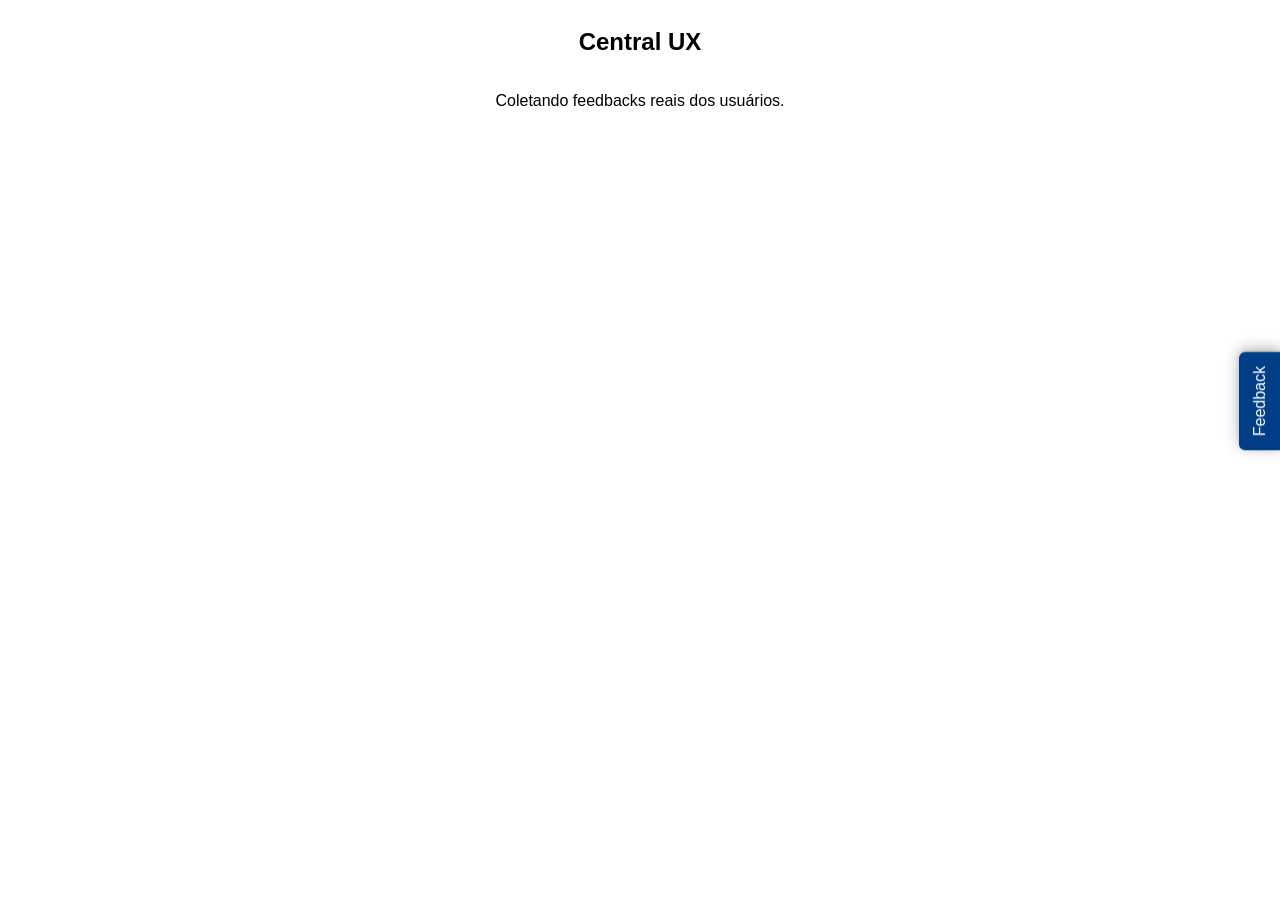
==== index.html @ 75b36404 ":bug:  Melhorias  e correção local arquivos" ====
<!DOCTYPE html>
<html>
<head>
    <meta http-equiv="content-type" content="text/html; charset=UTF-8">
    <meta name="viewport" content="width=device-width, initial-scale=1, shrink-to-fit=no">
    <title>Limesurvey - Happyness Feedback Widget</title>
    <script src="https://code.jquery.com/jquery-3.4.1.slim.min.js"
        integrity="sha256-pasqAKBDmFT4eHoN2ndd6lN370kFiGUFyTiUHWhU7k8=" crossorigin="anonymous">
    </script>
    
    <!-- Happiness Feedback - Início - Parte 1-->
    <link rel="stylesheet" type="text/css" href="source/happiness_feedback.css">
    <script src="source/happiness_feedback.js"></script>
    <script type="text/javascript">
        //<![CDATA[
        function sendURL() {
            //Seleciona a url atual para salvar no campo hidden
            var myUrl = window.location.href;
            remoteframe = document.getElementById('feedback')
            //Verifica se a mensagem está em branco
            if (myUrl !== "") {
            //autoriza o domínio do questionário a se conectar via iframe de forma segura
                remoteframe.contentWindow.postMessage(myUrl, 'http://seu-lime-survey.com');
            }
            else {
                alert("URL Vazia");
            }
        }
    </script>
    <!-- Happiness Feedback - Fim -->

</head>

<body>
    <div id="center-text">
        <h2>Central UX</h2>
        <p>Coletando feedbacks reais dos usuários. </p>
    </div>
    <div id="body">
        <div id="chat-square" class="btn btn-raised">
            <div id="chat-overlay"></div>
            Feedback
        </div>
        <!-- Happiness Feedback - Início - Parte 2-->
        <div class="chat-box">
            <div class="chat-box-header">
                <span class="chat-box-toggle"><i class="material-icons">×</i></span>
            </div>
            <div class="chat-box-body">
                <div class="chat-box-overlay">
                    <!-- Incluir a url completa do questionário do Limesurvey a ser incluído no widget do iframe -->
                    <iframe id="feedback" src="http://seu-lime-survey.com"
                        style="border:0px #ffffff none;" name="lime" scrolling="overflow-y" frameborder="1"
                        marginheight="0px" marginwidth="0px" height="200px" width="320px" allowfullscreen></iframe>
                </div>
            </div>
        </div>
        <!-- Happiness Feedback - fim -->
    </div>
</body>

</html>
---- source/happiness_feedback.css ----
/* --------------------------------------------------------
Folha de estilo para Limesurvey - Happyness Feedback Widget 
Limesurvey: https://limesurvey.org
versão: 2.2
modificado pela última vez: 29/07/2019 por Moisés Rabelo de Lima
autor: Moisés Rabelo de Lima
email: moisesrlima@gmail.com
website: https://www.behance.net/moisesrlima
---------------------------------------------------------- */

#center-text {
  display: flex;
  flex: 1;
  flex-direction: column;
  justify-content: center;
  align-items: center;
  height: 100%;
  font-family: sans-serif;
}

#chat-circle {
  position: fixed;
  bottom: 50px;
  right: 50px;
  background: #5A5EB9;
  width: 80px;
  height: 80px;
  border-radius: 50%;
  color: #fff;
  padding: 28px;
  cursor: pointer;
  box-shadow: 0 3px 16px 0 rgba(0, 0, 0, 0.6), 0 3px 1px -2px rgba(0, 0, 0, 0.2), 0 1px 5px 0 rgba(0, 0, 0, 0.12);
}

.btn#my-btn {
  background: #fff;
  border-radius: 45px;
  color: #5865C3;
  padding: 13px 40px 12px;
}

#chat-overlay {
  background: rgba(255, 255, 255, 0.1);
  position: absolute;
  top: 0;
  left: 0;
  width: 100%;
  height: 100%;
  border-radius: 50%;
  display: none;
}

.chat-box iframe#feedback {
  width: 100%;
}

.chat-box {
  display: none;
  background: #efefef;
  position: fixed;
  right: 10px;
  bottom: 38%;
  width: 300px;
  max-width: 86vw;
  max-height: 100vh;
  border-radius: 5px;
  box-shadow: 0 5px 35px 9px #ccc;
  transition: all 0.5s ease;
  min-width: 300px;
}

.chat-box.open {
  display: block;
  animation: slide-down 0.3s ease-out;
  -webkit-animation: slide-down 0.3s ease-out;
  -moz-animation: slide-down 0.3s ease-out;
}

.chat-box-toggle {
  background: #023E87;
  color: #fff;
  width: 27px;
  height: 27px;
  overflow: hidden;
  position: absolute;
  right: 15px;
  top: -9px;
  font-size: 23px;
  text-align: center;
  border-radius: 200px;
  vertical-align: middle;
  text-indent: -2px;
  cursor: pointer;
}

.chat-box-header {
  background: #fff;
  height: 28px;
  border-top-left-radius: 5px;
  border-top-right-radius: 5px;
  color: #023E87;
  text-align: center;
  padding-top: 7px;
  font: 20px sans-serif;
}

.chat-box-body {
  position: relative;
  height: 370px;
  height: auto;
  border: 0;
  overflow: hidden;
}

#chat-input {
  background: #f4f7f9;
  width: 100%;
  position: relative;
  height: 47px;
  resize: none;
  outline: none;
  border: 1px solid #ccc;
  color: #888;
  border-top: none;
  border-bottom-right-radius: 5px;
  border-bottom-left-radius: 5px;
  overflow: hidden;
  padding: 10px 50px 10px 15px;
}

.chat-input > form {
  margin-bottom: 0;
}

.chat-submit {
  position: absolute;
  bottom: 3px;
  right: 10px;
  background: transparent;
  box-shadow: none;
  border: none;
  border-radius: 50%;
  color: #5A5EB9;
  width: 35px;
  height: 35px;
}

.chat-logs {
  padding: 15px;
  height: 370px;
  overflow-y: scroll;
}

.chat-logs::-webkit-scrollbar-track {
  box-shadow: inset 0 0 6px rgba(0, 0, 0, 0.3);
  -webkit-box-shadow: inset 0 0 6px rgba(0, 0, 0, 0.3);
  background-color: #F5F5F5;
}

.chat-logs::-webkit-scrollbar {
  width: 5px;
  background-color: #F5F5F5;
}

.chat-logs::-webkit-scrollbar-thumb {
  background-color: #5A5EB9;
}

#chat-input::-webkit-input-placeholder,
#chat-input::-moz-placeholder,
#chat-input:-ms-input-placeholder,
#chat-input:-moz-placeholder {
  color: #ccc;
}

.chat-msg.user > .msg-avatar img {
  height: 45px;
  border-radius: 50%;
  float: left;
  width: 15%;
}

.chat-msg.self > .msg-avatar img {
  height: 45px;
  border-radius: 50%;
  float: right;
  width: 15%;
}

.cm-msg-text {
  background: #fff;
  padding: 10px 15px;
  color: #666;
  max-width: 75%;
  float: left;
  margin-left: 10px;
  position: relative;
  margin-bottom: 20px;
  border-radius: 30px;
}

.chat-msg {
  clear: both;
}

.chat-msg.self > .cm-msg-text {
  float: right;
  margin-right: 10px;
  background: #5A5EB9;
  color: #fff;
}

.cm-msg-button > ul > li {
  list-style: none;
  float: left;
  width: 50%;
}

.cm-msg-button {
  clear: both;
  margin-bottom: 70px;
}

.chat-box-body :after {
  content: "";
  opacity: 0.1;
  top: 0;
  left: 0;
  bottom: 0;
  right: 0;
  height: 100%;
  position: absolute;
  z-index: -1;
}

#chat-square {
  position: fixed;
  bottom: 50%;
  right: -3px;
  background: #023E87;
  width: 16px;
  border-radius: 0 6px 6px 0;
  color: #fff;
  padding: 14px;
  cursor: pointer;
  box-shadow: 0 3px 16px 0 rgba(0, 0, 0, 0.29), 0 3px 1px -2px rgba(0, 0, 0, 0.2), 0 1px 5px 0 rgba(0, 0, 0, 0.12);
  direction: inherit;
  transform: rotate(180deg);
  writing-mode: vertical-lr;
  font-family: sans-serif;
  font-weight: 400;
}

.bg-primary {
  background: transparent;
  background-color: #2c3e50;
  color: #5a5eb9;
  text-align: center;
}

@keyframes slide-down {
  0% {
    opacity: 0;
    transform: translateX(100%);
  }
  100% {
    opacity: 1;
    transform: translateX(0);
  }
}

@media only screen and (max-width: 500px) {
  .chat-logs {
    height: 40vh;
  }
}
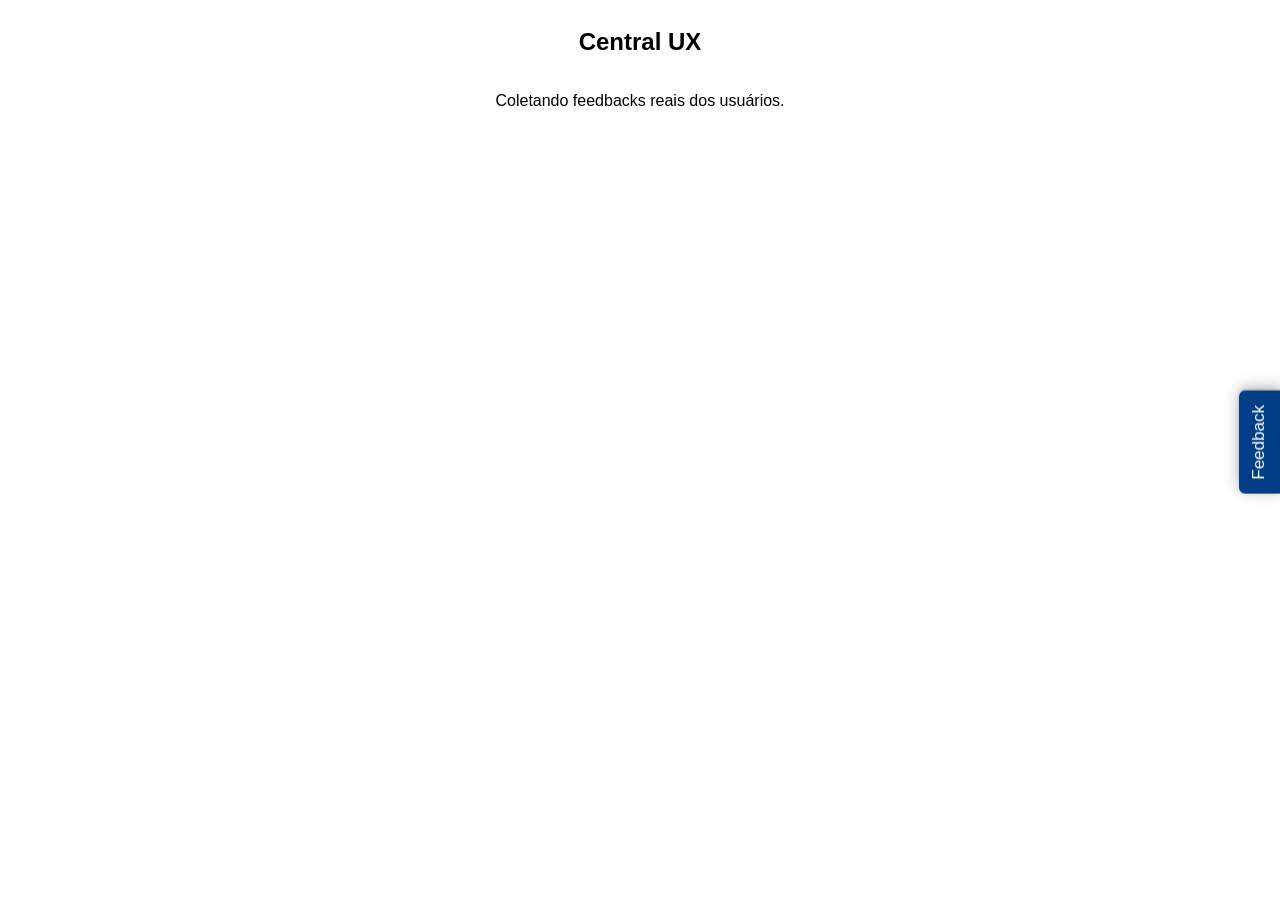
==== commit 2b4e1cd1: "[UPDATE] - Reset de CSS" ====
--- a/index.html
+++ b/index.html
@@ -37,21 +37,24 @@
         <p>Coletando feedbacks reais dos usuários. </p>
     </div>
     <div id="body">
-        <div id="chat-square" class="btn btn-raised">
-            <div id="chat-overlay"></div>
-            Feedback
-        </div>
         <!-- Happiness Feedback - Início - Parte 2-->
-        <div class="chat-box">
-            <div class="chat-box-header">
-                <span class="chat-box-toggle"><i class="material-icons">×</i></span>
+        <div id="happiness-feedback">
+            <div id="chat-square" class="btn btn-raised">
+                <div id="chat-overlay"></div>
+                Feedback
             </div>
-            <div class="chat-box-body">
-                <div class="chat-box-overlay">
-                    <!-- Incluir a url completa do questionário do Limesurvey a ser incluído no widget do iframe -->
-                    <iframe id="feedback" src="http://seu-lime-survey.com"
-                        style="border:0px #ffffff none;" name="lime" scrolling="overflow-y" frameborder="1"
-                        marginheight="0px" marginwidth="0px" height="200px" width="320px" allowfullscreen></iframe>
+            
+            <div class="chat-box">
+                <div class="chat-box-header">
+                    <span class="chat-box-toggle"><i>×</i></span>
+                </div>
+                <div class="chat-box-body">
+                    <div class="chat-box-overlay">
+                        <!-- Incluir a url completa do questionário do Limesurvey a ser incluído no widget do iframe -->
+                        <iframe id="feedback" src="http://seu-lime-survey.com"
+                            style="border:0px #ffffff none;" name="lime" scrolling="overflow-y" frameborder="1"
+                            marginheight="0px" marginwidth="0px" height="200px" width="320px" allowfullscreen></iframe>
+                    </div>
                 </div>
             </div>
         </div>
--- a/source/happiness_feedback.css
+++ b/source/happiness_feedback.css
@@ -8,6 +8,40 @@
 website: https://www.behance.net/moisesrlima
 ---------------------------------------------------------- */
 
+/*Reset CSS - Início*/
+#happiness-feedback,
+#happiness-feedback * {
+  margin: 0;
+  padding: 0;
+  border: 0;
+  font-size: 16px;
+  font: inherit;
+  vertical-align: baseline;
+  line-height: 1;
+  outline: 0;
+  -webkit-appearance: none;
+  -moz-appearance: none;
+  *zoom: 1;
+  max-width: 100%;
+  font-size: 100%;
+  /* 1 */
+  -webkit-text-size-adjust: 100%;
+  /* 2 */
+  -ms-text-size-adjust: 100%;
+  /* 2 */
+  border: 0;
+  /* 1 */
+  -ms-interpolation-mode: bicubic;
+  /* 2 */
+  line-height: normal;
+  text-transform: none;
+  font-family: Roboto, Helvetica, Arial, sans-serif;
+}
+
+/*Reset CSS - Fim*/
+
+
+
 #center-text {
   display: flex;
   flex: 1;
@@ -18,7 +52,7 @@
   font-family: sans-serif;
 }
 
-#chat-circle {
+#happiness-feedback #chat-circle {
   position: fixed;
   bottom: 50px;
   right: 50px;
@@ -32,14 +66,14 @@
   box-shadow: 0 3px 16px 0 rgba(0, 0, 0, 0.6), 0 3px 1px -2px rgba(0, 0, 0, 0.2), 0 1px 5px 0 rgba(0, 0, 0, 0.12);
 }
 
-.btn#my-btn {
+#happiness-feedback .btn#my-btn {
   background: #fff;
   border-radius: 45px;
   color: #5865C3;
   padding: 13px 40px 12px;
 }
 
-#chat-overlay {
+#happiness-feedback #chat-overlay {
   background: rgba(255, 255, 255, 0.1);
   position: absolute;
   top: 0;
@@ -50,11 +84,11 @@
   display: none;
 }
 
-.chat-box iframe#feedback {
+#happiness-feedback .chat-box iframe#feedback {
   width: 100%;
 }
 
-.chat-box {
+#happiness-feedback .chat-box {
   display: none;
   background: #efefef;
   position: fixed;
@@ -67,33 +101,34 @@
   box-shadow: 0 5px 35px 9px #ccc;
   transition: all 0.5s ease;
   min-width: 300px;
-}
-
-.chat-box.open {
+  z-index: 9999;
+}
+
+#happiness-feedback .chat-box.open {
   display: block;
   animation: slide-down 0.3s ease-out;
   -webkit-animation: slide-down 0.3s ease-out;
   -moz-animation: slide-down 0.3s ease-out;
 }
 
-.chat-box-toggle {
+#happiness-feedback .chat-box-toggle {
   background: #023E87;
   color: #fff;
   width: 27px;
   height: 27px;
   overflow: hidden;
   position: absolute;
-  right: 15px;
-  top: -9px;
+  right: 14px;
+  top: -11px;
   font-size: 23px;
   text-align: center;
   border-radius: 200px;
   vertical-align: middle;
-  text-indent: -2px;
+  text-indent: 0;
   cursor: pointer;
 }
 
-.chat-box-header {
+#happiness-feedback .chat-box-header {
   background: #fff;
   height: 28px;
   border-top-left-radius: 5px;
@@ -104,7 +139,7 @@
   font: 20px sans-serif;
 }
 
-.chat-box-body {
+#happiness-feedback .chat-box-body {
   position: relative;
   height: 370px;
   height: auto;
@@ -112,7 +147,7 @@
   overflow: hidden;
 }
 
-#chat-input {
+#happiness-feedback #chat-input {
   background: #f4f7f9;
   width: 100%;
   position: relative;
@@ -128,11 +163,11 @@
   padding: 10px 50px 10px 15px;
 }
 
-.chat-input > form {
+#happiness-feedback .chat-input>form {
   margin-bottom: 0;
 }
 
-.chat-submit {
+#happiness-feedback .chat-submit {
   position: absolute;
   bottom: 3px;
   right: 10px;
@@ -145,49 +180,49 @@
   height: 35px;
 }
 
-.chat-logs {
+#happiness-feedback .chat-logs {
   padding: 15px;
   height: 370px;
   overflow-y: scroll;
 }
 
-.chat-logs::-webkit-scrollbar-track {
+#happiness-feedback .chat-logs::-webkit-scrollbar-track {
   box-shadow: inset 0 0 6px rgba(0, 0, 0, 0.3);
   -webkit-box-shadow: inset 0 0 6px rgba(0, 0, 0, 0.3);
   background-color: #F5F5F5;
 }
 
-.chat-logs::-webkit-scrollbar {
+#happiness-feedback .chat-logs::-webkit-scrollbar {
   width: 5px;
   background-color: #F5F5F5;
 }
 
-.chat-logs::-webkit-scrollbar-thumb {
+#happiness-feedback .chat-logs::-webkit-scrollbar-thumb {
   background-color: #5A5EB9;
 }
 
-#chat-input::-webkit-input-placeholder,
-#chat-input::-moz-placeholder,
-#chat-input:-ms-input-placeholder,
-#chat-input:-moz-placeholder {
+#happiness-feedback #chat-input::-webkit-input-placeholder,
+#happiness-feedback #chat-input::-moz-placeholder,
+#happiness-feedback #chat-input:-ms-input-placeholder,
+#happiness-feedback #chat-input:-moz-placeholder {
   color: #ccc;
 }
 
-.chat-msg.user > .msg-avatar img {
+#happiness-feedback .chat-msg.user>.msg-avatar img {
   height: 45px;
   border-radius: 50%;
   float: left;
   width: 15%;
 }
 
-.chat-msg.self > .msg-avatar img {
+#happiness-feedback .chat-msg.self>.msg-avatar img {
   height: 45px;
   border-radius: 50%;
   float: right;
   width: 15%;
 }
 
-.cm-msg-text {
+#happiness-feedback .cm-msg-text {
   background: #fff;
   padding: 10px 15px;
   color: #666;
@@ -199,29 +234,29 @@
   border-radius: 30px;
 }
 
-.chat-msg {
+#happiness-feedback .chat-msg {
   clear: both;
 }
 
-.chat-msg.self > .cm-msg-text {
+#happiness-feedback .chat-msg.self>.cm-msg-text {
   float: right;
   margin-right: 10px;
   background: #5A5EB9;
   color: #fff;
 }
 
-.cm-msg-button > ul > li {
+#happiness-feedback .cm-msg-button>ul>li {
   list-style: none;
   float: left;
   width: 50%;
 }
 
-.cm-msg-button {
+#happiness-feedback .cm-msg-button {
   clear: both;
   margin-bottom: 70px;
 }
 
-.chat-box-body :after {
+#happiness-feedback .chat-box-body :after {
   content: "";
   opacity: 0.1;
   top: 0;
@@ -233,7 +268,7 @@
   z-index: -1;
 }
 
-#chat-square {
+#happiness-feedback #chat-square {
   position: fixed;
   bottom: 50%;
   right: -3px;
@@ -249,9 +284,12 @@
   writing-mode: vertical-lr;
   font-family: sans-serif;
   font-weight: 400;
-}
-
-.bg-primary {
+  z-index: 999;
+  font-size: 17px;
+  margin-bottom: -44px;
+}
+
+#happiness-feedback .bg-primary {
   background: transparent;
   background-color: #2c3e50;
   color: #5a5eb9;
@@ -263,6 +301,7 @@
     opacity: 0;
     transform: translateX(100%);
   }
+
   100% {
     opacity: 1;
     transform: translateX(0);
@@ -270,7 +309,13 @@
 }
 
 @media only screen and (max-width: 500px) {
-  .chat-logs {
+  #happiness-feedback .chat-logs {
     height: 40vh;
   }
 }
+
+@media screen and (max-width:760px) {
+  #happiness-feedback .chat-box {
+    bottom: 45px;
+  }
+}
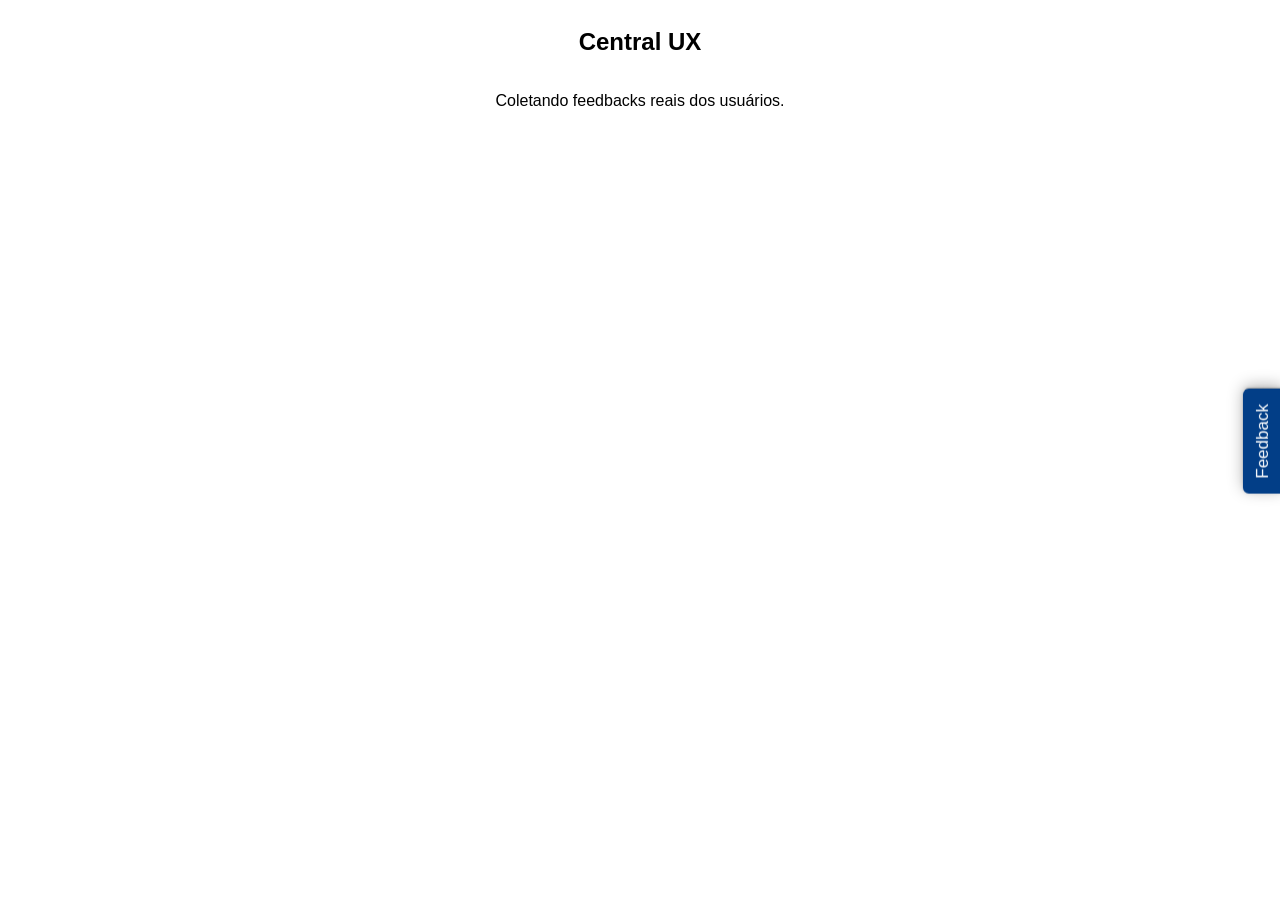
==== commit 78078adb: "[UPDATE] - Estilo da página" ====
--- a/index.html
+++ b/index.html
@@ -29,6 +29,19 @@
     </script>
     <!-- Happiness Feedback - Fim -->
 
+    <style>
+        /*Estilo da página*/
+        #center-text {
+        display: flex;
+        flex: 1;
+        flex-direction: column;
+        justify-content: center;
+        align-items: center;
+        height: 100%;
+        font-family: sans-serif;
+        }
+    </style>
+
 </head>
 
 <body>
@@ -40,7 +53,6 @@
         <!-- Happiness Feedback - Início - Parte 2-->
         <div id="happiness-feedback">
             <div id="chat-square" class="btn btn-raised">
-                <div id="chat-overlay"></div>
                 Feedback
             </div>
             
--- a/source/happiness_feedback.css
+++ b/source/happiness_feedback.css
@@ -36,21 +36,10 @@
   line-height: normal;
   text-transform: none;
   font-family: Roboto, Helvetica, Arial, sans-serif;
+  position: relative;
 }
 
 /*Reset CSS - Fim*/
-
-
-
-#center-text {
-  display: flex;
-  flex: 1;
-  flex-direction: column;
-  justify-content: center;
-  align-items: center;
-  height: 100%;
-  font-family: sans-serif;
-}
 
 #happiness-feedback #chat-circle {
   position: fixed;
@@ -93,22 +82,26 @@
   background: #efefef;
   position: fixed;
   right: 10px;
-  bottom: 38%;
+  bottom: 50%;
   width: 300px;
   max-width: 86vw;
+  margin-bottom: -117px;
   max-height: 100vh;
   border-radius: 5px;
   box-shadow: 0 5px 35px 9px #ccc;
   transition: all 0.5s ease;
   min-width: 300px;
   z-index: 9999;
+  animation: slide-right 0.3s ease-out;
+  -webkit-animation: slide-right 0.3s ease-out;
+  -moz-animation: slide-right 0.3s ease-out;
 }
 
 #happiness-feedback .chat-box.open {
   display: block;
-  animation: slide-down 0.3s ease-out;
-  -webkit-animation: slide-down 0.3s ease-out;
-  -moz-animation: slide-down 0.3s ease-out;
+  animation: slide-left 0.3s ease-out;
+  -webkit-animation: slide-left 0.3s ease-out;
+  -moz-animation: slide-left 0.3s ease-out;
 }
 
 #happiness-feedback .chat-box-toggle {
@@ -267,13 +260,15 @@
   position: absolute;
   z-index: -1;
 }
-
+#happiness-feedback #chat-square.close{
+  display: none;
+}
 #happiness-feedback #chat-square {
   position: fixed;
   bottom: 50%;
   right: -3px;
   background: #023E87;
-  width: 16px;
+  width: 40px;
   border-radius: 0 6px 6px 0;
   color: #fff;
   padding: 14px;
@@ -287,6 +282,9 @@
   z-index: 999;
   font-size: 17px;
   margin-bottom: -44px;
+  box-sizing: border-box;
+  padding: 15px 0px 15px 0;
+  line-height: 40px;
 }
 
 #happiness-feedback .bg-primary {
@@ -296,7 +294,8 @@
   text-align: center;
 }
 
-@keyframes slide-down {
+
+@keyframes slide-left {
   0% {
     opacity: 0;
     transform: translateX(100%);
@@ -307,15 +306,3 @@
     transform: translateX(0);
   }
 }
-
-@media only screen and (max-width: 500px) {
-  #happiness-feedback .chat-logs {
-    height: 40vh;
-  }
-}
-
-@media screen and (max-width:760px) {
-  #happiness-feedback .chat-box {
-    bottom: 45px;
-  }
-}
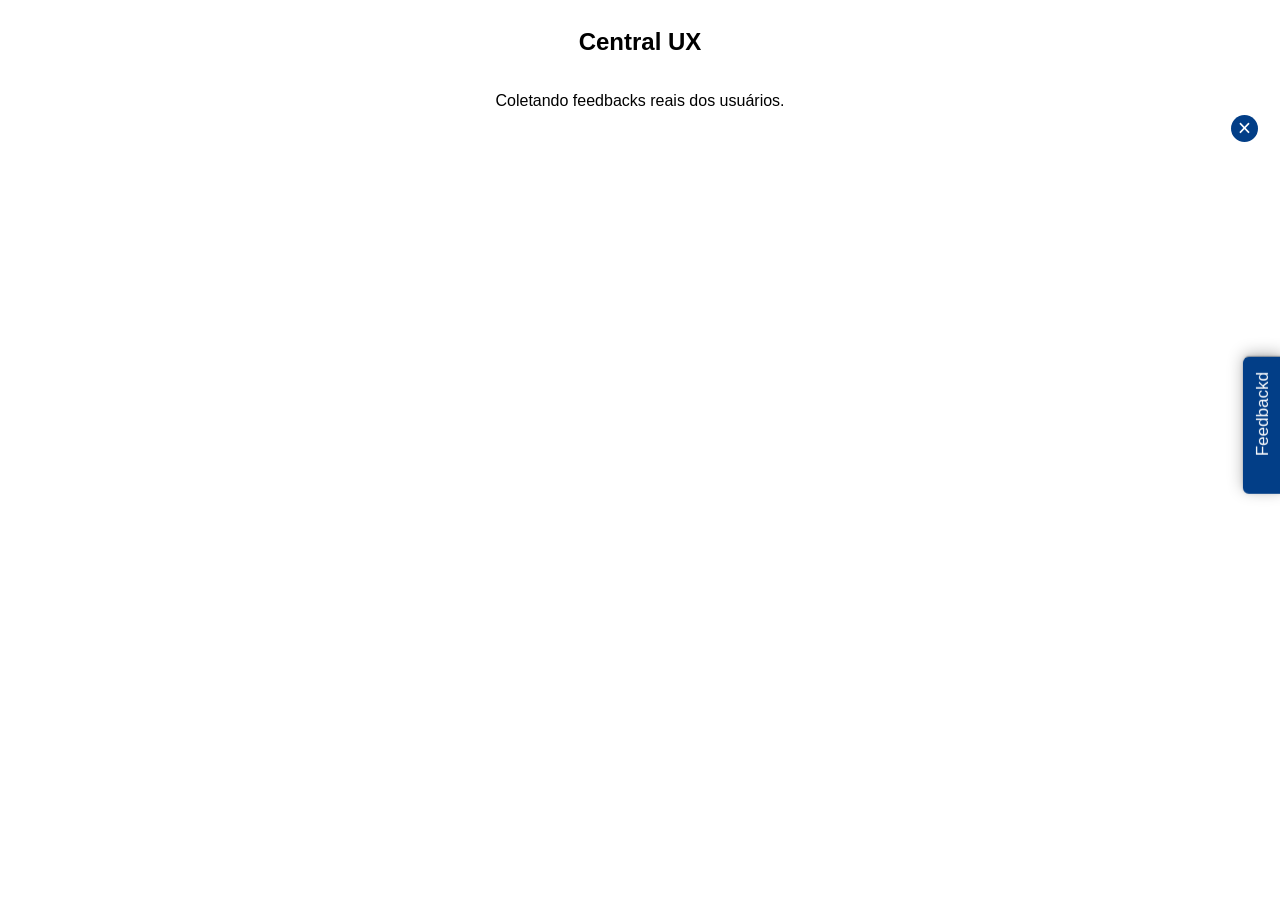
==== commit 0d394caa: "[UPDATE] Mudança nas cores e inclusão de icone" ====
--- a/index.html
+++ b/index.html
@@ -52,8 +52,8 @@
     <div id="body">
         <!-- Happiness Feedback - Início - Parte 2-->
         <div id="happiness-feedback">
-            <div id="chat-square" class="btn btn-raised">
-                Feedback
+            <div id="chat-square">
+                <i>&nbsp;</i> Feedbackd
             </div>
             
             <div class="chat-box">
--- a/source/happiness_feedback.css
+++ b/source/happiness_feedback.css
@@ -77,26 +77,35 @@
   width: 100%;
 }
 
-#happiness-feedback .chat-box {
-  display: none;
-  background: #efefef;
+#happiness-feedback #chat-square {
   position: fixed;
-  right: 10px;
   bottom: 50%;
-  width: 300px;
-  max-width: 86vw;
-  margin-bottom: -117px;
-  max-height: 100vh;
-  border-radius: 5px;
-  box-shadow: 0 5px 35px 9px #ccc;
-  transition: all 0.5s ease;
-  min-width: 300px;
-  z-index: 9999;
-  animation: slide-right 0.3s ease-out;
-  -webkit-animation: slide-right 0.3s ease-out;
-  -moz-animation: slide-right 0.3s ease-out;
-}
-
+  right: -3px;
+  background: #ffffff;
+  width: 40px;
+  border-radius: 0 6px 6px 0;
+  color: #777;
+  cursor: pointer;
+  box-shadow: 0 3px 16px 0 rgba(0, 0, 0, 0.29), 0 3px 1px -2px rgba(0, 0, 0, 0.2), 0 1px 5px 0 rgba(0, 0, 0, 0.12);
+  direction: inherit;
+  transform: rotate(180deg);
+  writing-mode: vertical-lr;
+  font-family: sans-serif;
+  font-weight: normal;
+  z-index: 999;
+  font-size: 17px;
+  margin-bottom: -44px;
+  box-sizing: border-box;
+  padding: 15px 0px 15px 0;
+  line-height: 40px;
+}
+#happiness-feedback #chat-square i {
+  width: 17px;
+  height: 18px;
+  display: inline-block;
+  background: url([data-uri]…8+O6dTQ/cynd5gEb4yUva5uQo4PxQnwdpwLVZA/u8TeoT8AUNIqfSlh3DxAAAAAElFTkSuQmCC);
+  transform: rotate(180deg);
+}
 #happiness-feedback .chat-box.open {
   display: block;
   animation: slide-left 0.3s ease-out;
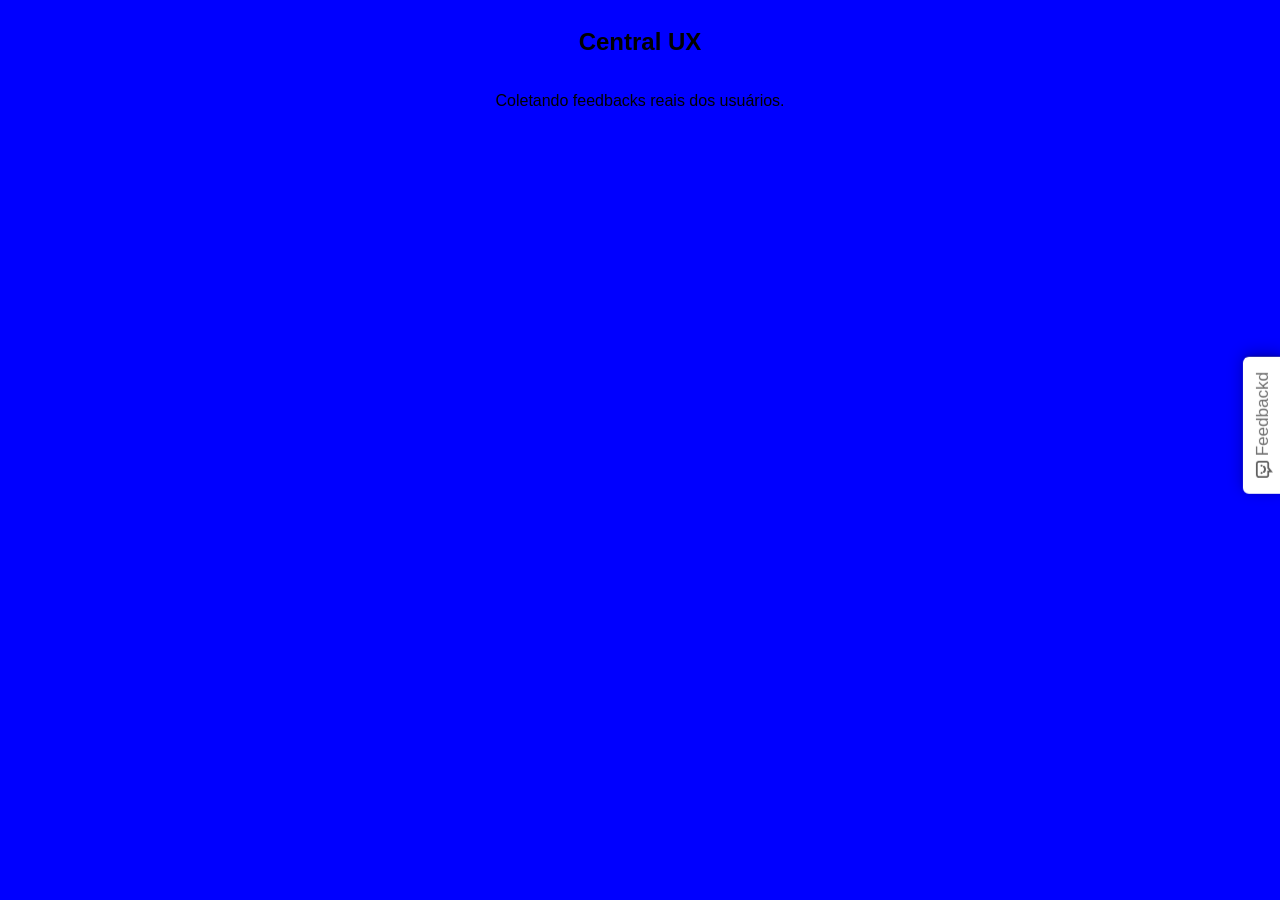
==== commit 33061ee5: "[UPDATE] Mudança nas cores e inclusão de icone" ====
--- a/index.html
+++ b/index.html
@@ -40,6 +40,9 @@
         height: 100%;
         font-family: sans-serif;
         }
+        body{
+            background: blue;
+        }
     </style>
 
 </head>
--- a/source/happiness_feedback.css
+++ b/source/happiness_feedback.css
@@ -1,7 +1,7 @@
 /* --------------------------------------------------------
 Folha de estilo para Limesurvey - Happyness Feedback Widget 
 Limesurvey: https://limesurvey.org
-versão: 2.2
+versão: 2.3
 modificado pela última vez: 29/07/2019 por Moisés Rabelo de Lima
 autor: Moisés Rabelo de Lima
 email: moisesrlima@gmail.com
@@ -77,35 +77,26 @@
   width: 100%;
 }
 
-#happiness-feedback #chat-square {
+#happiness-feedback .chat-box {
+  display: none;
+  background: #efefef;
   position: fixed;
+  right: 10px;
   bottom: 50%;
-  right: -3px;
-  background: #ffffff;
-  width: 40px;
-  border-radius: 0 6px 6px 0;
-  color: #777;
-  cursor: pointer;
-  box-shadow: 0 3px 16px 0 rgba(0, 0, 0, 0.29), 0 3px 1px -2px rgba(0, 0, 0, 0.2), 0 1px 5px 0 rgba(0, 0, 0, 0.12);
-  direction: inherit;
-  transform: rotate(180deg);
-  writing-mode: vertical-lr;
-  font-family: sans-serif;
-  font-weight: normal;
-  z-index: 999;
-  font-size: 17px;
-  margin-bottom: -44px;
-  box-sizing: border-box;
-  padding: 15px 0px 15px 0;
-  line-height: 40px;
-}
-#happiness-feedback #chat-square i {
-  width: 17px;
-  height: 18px;
-  display: inline-block;
-  background: url([data-uri]…8+O6dTQ/cynd5gEb4yUva5uQo4PxQnwdpwLVZA/u8TeoT8AUNIqfSlh3DxAAAAAElFTkSuQmCC);
-  transform: rotate(180deg);
-}
+  width: 300px;
+  max-width: 86vw;
+  margin-bottom: -117px;
+  max-height: 100vh;
+  border-radius: 5px;
+  box-shadow: 0 5px 35px 9px #0000004d;
+  transition: all 0.5s ease;
+  min-width: 300px;
+  z-index: 9999;
+  animation: slide-right 0.3s ease-out;
+  -webkit-animation: slide-right 0.3s ease-out;
+  -moz-animation: slide-right 0.3s ease-out;
+}
+
 #happiness-feedback .chat-box.open {
   display: block;
   animation: slide-left 0.3s ease-out;
@@ -128,6 +119,7 @@
   vertical-align: middle;
   text-indent: 0;
   cursor: pointer;
+  box-shadow: 0px 2px 2px #00000047;
 }
 
 #happiness-feedback .chat-box-header {
@@ -276,10 +268,10 @@
   position: fixed;
   bottom: 50%;
   right: -3px;
-  background: #023E87;
+  background: #ffffff;
   width: 40px;
   border-radius: 0 6px 6px 0;
-  color: #fff;
+  color: #6f6f6f;
   padding: 14px;
   cursor: pointer;
   box-shadow: 0 3px 16px 0 rgba(0, 0, 0, 0.29), 0 3px 1px -2px rgba(0, 0, 0, 0.2), 0 1px 5px 0 rgba(0, 0, 0, 0.12);
@@ -315,3 +307,12 @@
     transform: translateX(0);
   }
 }
+
+#happiness-feedback #chat-square i {
+  width: 17px;
+  height: 18px;
+  display: inline-block;
+  background: url('[data-uri]');
+  transform: rotate(180deg);
+}
+
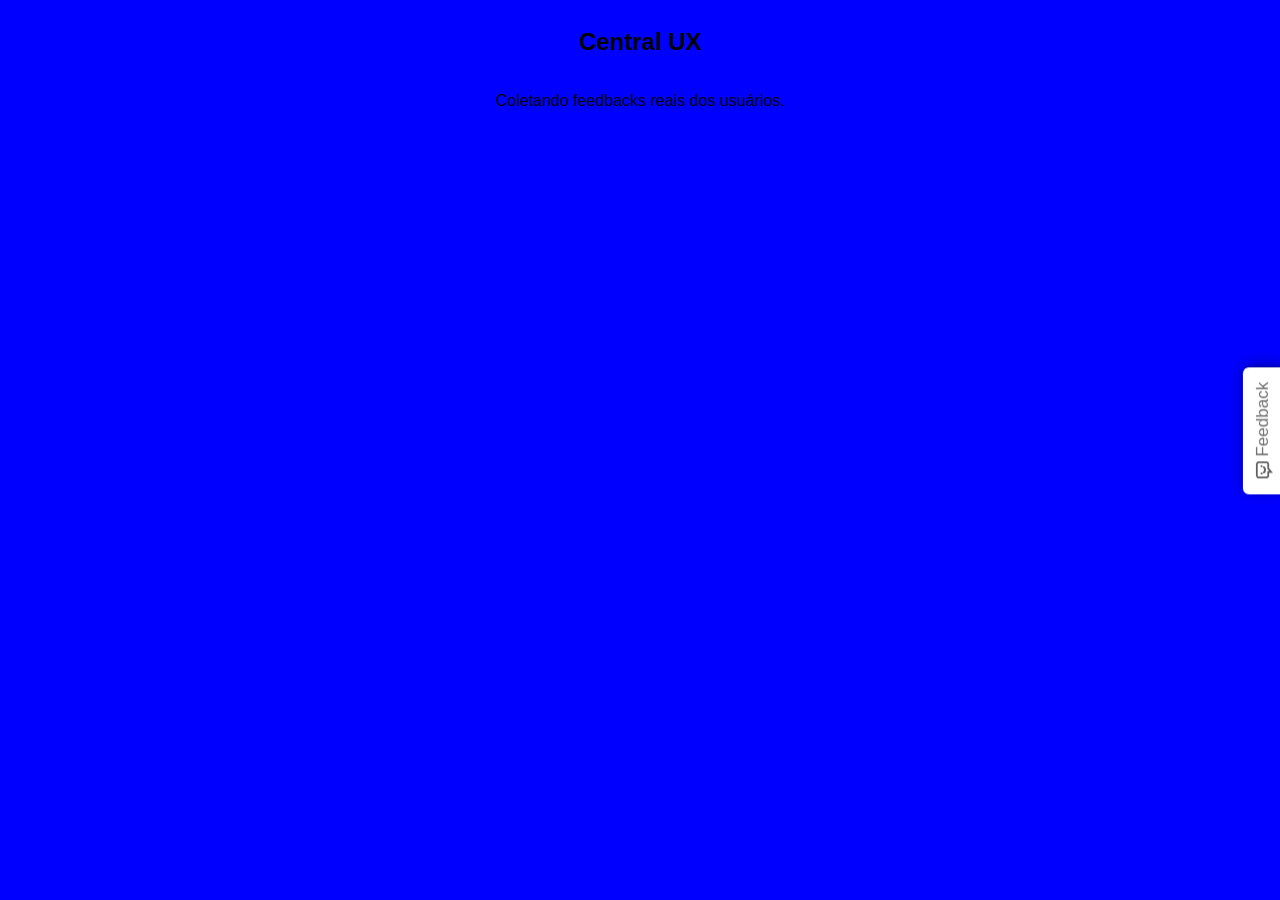
==== commit 0767f230: "[BUG] funcionamento no IE" ====
--- a/index.html
+++ b/index.html
@@ -56,7 +56,7 @@
         <!-- Happiness Feedback - Início - Parte 2-->
         <div id="happiness-feedback">
             <div id="chat-square">
-                <i>&nbsp;</i> Feedbackd
+                <i>&nbsp;</i> Feedback
             </div>
             
             <div class="chat-box">
--- a/source/happiness_feedback.css
+++ b/source/happiness_feedback.css
@@ -286,6 +286,17 @@
   box-sizing: border-box;
   padding: 15px 0px 15px 0;
   line-height: 40px;
+  overflow-wrap: normal !important;
+  word-break: normal !important;
+  word-wrap: normal !important;
+  white-space: nowrap !important;
+  filter: progid:DXImageTransform.Microsoft.BasicImage(rotation=2);
+  cursor: pointer;
+  -webkit-writing-mode: vertical-lr;
+  -moz-writing-mode: vertical-lr;
+  -ms-writing-mode: tb-rl;
+  -o-writing-mode: vertical-lr;
+  writing-mode: vertical-lr;
 }
 
 #happiness-feedback .bg-primary {
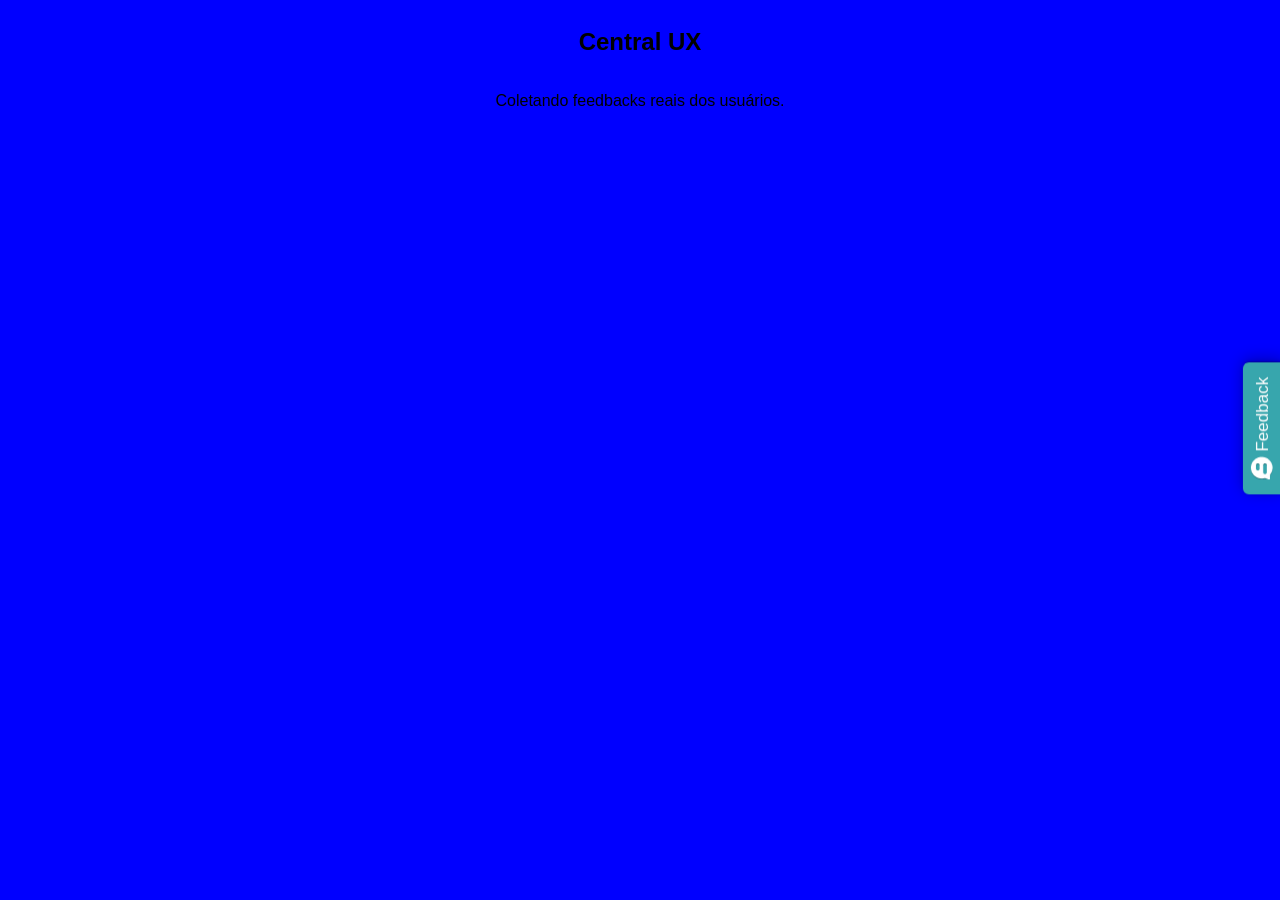
==== commit 2134d2da: "[UPDATE] - Tema Teal" ====
--- a/index.html
+++ b/index.html
@@ -54,7 +54,7 @@
     </div>
     <div id="body">
         <!-- Happiness Feedback - Início - Parte 2-->
-        <div id="happiness-feedback">
+        <div id="happiness-feedback" class="teal-theme">
             <div id="chat-square">
                 <i>&nbsp;</i> Feedback
             </div>
--- a/source/happiness_feedback.css
+++ b/source/happiness_feedback.css
@@ -306,7 +306,20 @@
   text-align: center;
 }
 
-
+#happiness-feedback.teal-theme #chat-square i{
+  width: 22px;
+  height: 23px;
+  background-size: 100%;
+  background-image: url('[data-uri]');
+}
+#happiness-feedback.teal-theme #chat-square {
+  background: #37A6AD;
+  color: #ffffff;
+  text-shadow: 0px -1px 1px rgba(0, 0, 0, 0.03);
+}
+#happiness-feedback.teal-theme .chat-box-toggle {
+  background: #37A6AD;
+}
 @keyframes slide-left {
   0% {
     opacity: 0;
